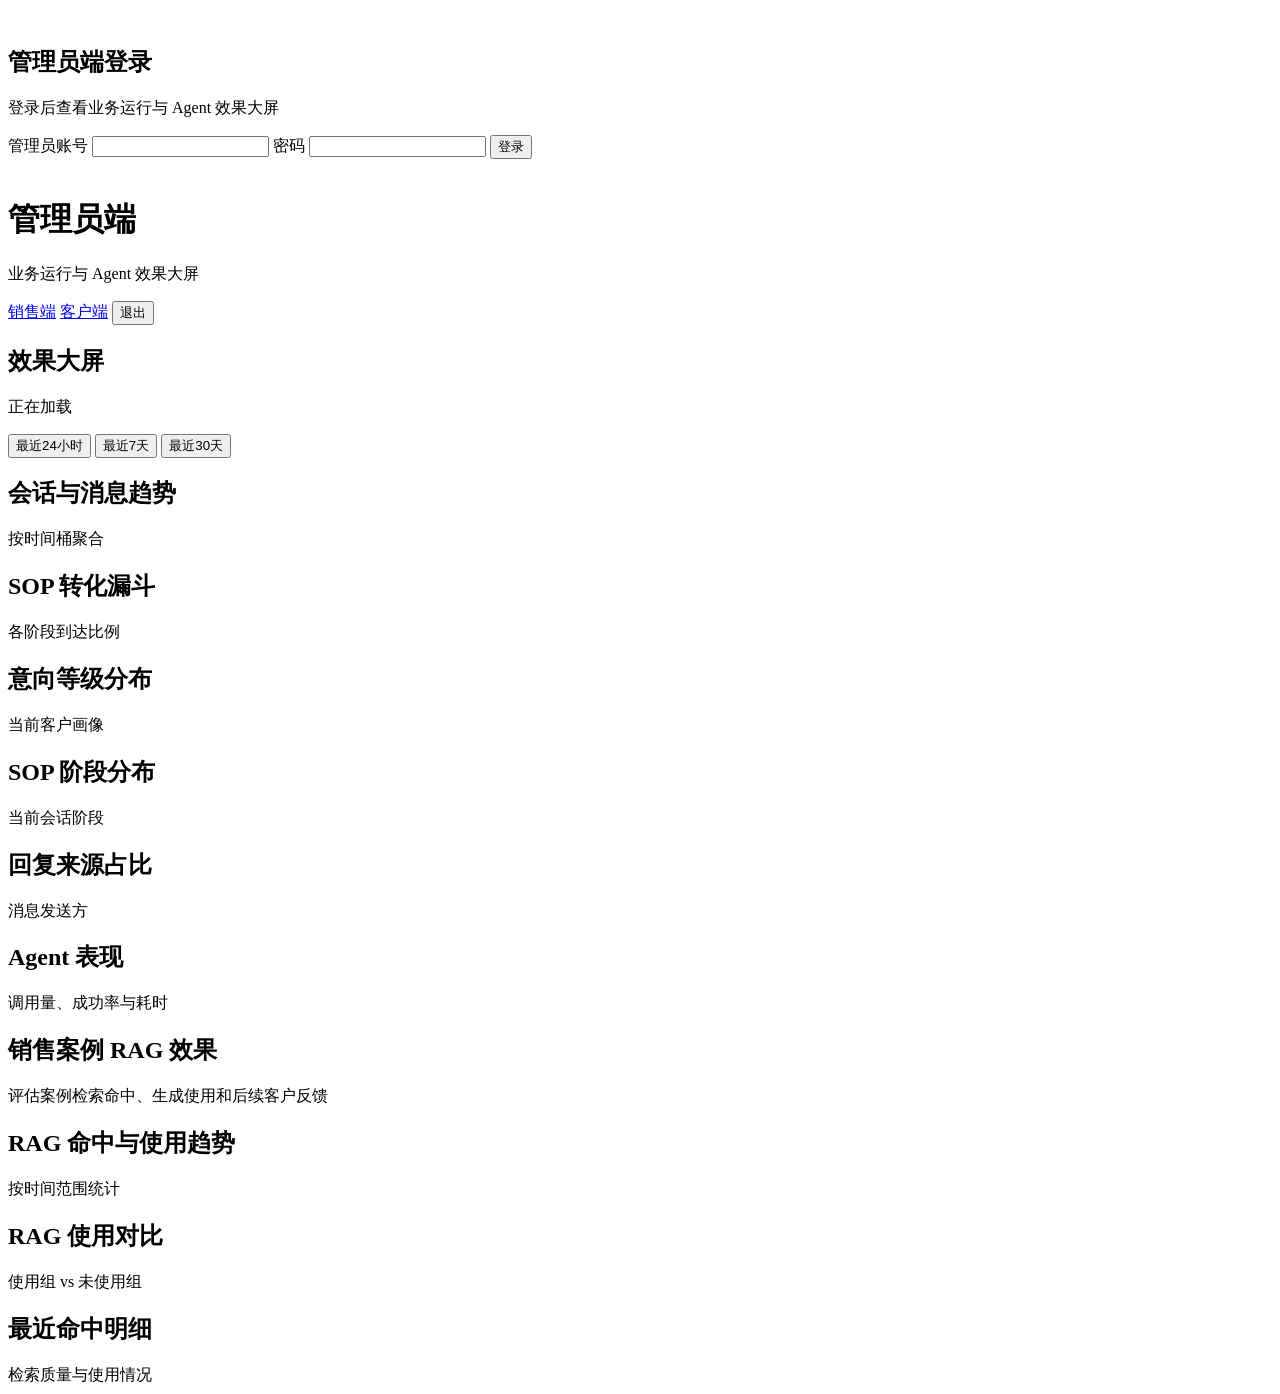
==== web/admin.html @ 331f29b1 "发布 Windows Python 演示版" ====
<!doctype html>
<html lang="zh-CN">
  <head>
    <meta charset="utf-8" />
    <meta name="viewport" content="width=device-width, initial-scale=1" />
    <title>Sales Agent 管理员端</title>
    <link rel="icon" href="/favicon.ico?v=20260507" type="image/svg+xml" />
    <link rel="stylesheet" href="/static/admin.css?v=20260623-admin-auth" />
  </head>
  <body>
    <section id="adminLoginView" class="admin-login-view" aria-label="管理员登录">
      <form id="adminLoginForm" class="admin-login-card">
        <div class="brand">
          <img src="/favicon.ico?v=20260507" alt="" />
          <div>
            <h1>管理员端登录</h1>
            <p>登录后查看业务运行与 Agent 效果大屏</p>
          </div>
        </div>
        <label class="admin-login-field">
          <span>管理员账号</span>
          <input id="adminUsername" type="text" autocomplete="username" required />
        </label>
        <label class="admin-login-field">
          <span>密码</span>
          <input id="adminPassword" type="password" autocomplete="current-password" required />
        </label>
        <p id="adminLoginError" class="login-error" hidden></p>
        <button id="adminLoginSubmit" type="submit">登录</button>
      </form>
    </section>

    <header class="admin-header">
      <div class="brand">
        <img src="/favicon.ico?v=20260507" alt="" />
        <div>
          <h1>管理员端</h1>
          <p>业务运行与 Agent 效果大屏</p>
        </div>
      </div>
      <nav class="top-links" aria-label="页面跳转">
        <a href="/sales">销售端</a>
        <a href="/customer">客户端</a>
        <button id="adminLogoutButton" type="button">退出</button>
      </nav>
    </header>

    <main class="admin-layout">
      <section class="toolbar" aria-label="时间范围">
        <div>
          <h2>效果大屏</h2>
          <p id="dashboardUpdatedAt">正在加载</p>
        </div>
        <div class="segmented" role="group" aria-label="时间范围">
          <button type="button" data-range="24h">最近24小时</button>
          <button type="button" data-range="7d" class="active">最近7天</button>
          <button type="button" data-range="30d">最近30天</button>
        </div>
      </section>

      <section id="summaryCards" class="summary-grid" aria-label="核心指标"></section>

      <section class="dashboard-grid">
        <article class="panel panel-wide">
          <header>
            <h2>会话与消息趋势</h2>
            <span>按时间桶聚合</span>
          </header>
          <div id="trafficChart" class="chart-box"></div>
        </article>

        <article class="panel">
          <header>
            <h2>SOP 转化漏斗</h2>
            <span>各阶段到达比例</span>
          </header>
          <div id="sopFunnel" class="funnel-box"></div>
        </article>

        <article class="panel">
          <header>
            <h2>意向等级分布</h2>
            <span>当前客户画像</span>
          </header>
          <div id="intentPie" class="pie-box"></div>
        </article>

        <article class="panel">
          <header>
            <h2>SOP 阶段分布</h2>
            <span>当前会话阶段</span>
          </header>
          <div id="stageBars" class="bar-box"></div>
        </article>

        <article class="panel">
          <header>
            <h2>回复来源占比</h2>
            <span>消息发送方</span>
          </header>
          <div id="sourcePie" class="pie-box"></div>
        </article>

        <article class="panel panel-wide">
          <header>
            <h2>Agent 表现</h2>
            <span>调用量、成功率与耗时</span>
          </header>
          <div id="agentTable" class="table-box"></div>
        </article>
      </section>

      <section class="rag-section">
        <div class="section-title">
          <div>
            <h2>销售案例 RAG 效果</h2>
            <p>评估案例检索命中、生成使用和后续客户反馈</p>
          </div>
        </div>
        <div id="ragSummaryCards" class="summary-grid compact"></div>
        <section class="dashboard-grid rag-grid">
          <article class="panel panel-wide">
            <header>
              <h2>RAG 命中与使用趋势</h2>
              <span>按时间范围统计</span>
            </header>
            <div id="ragTrendChart" class="chart-box"></div>
          </article>
          <article class="panel">
            <header>
              <h2>RAG 使用对比</h2>
              <span>使用组 vs 未使用组</span>
            </header>
            <div id="ragComparison" class="bar-box"></div>
          </article>
          <article class="panel panel-wide">
            <header>
              <h2>最近命中明细</h2>
              <span>检索质量与使用情况</span>
            </header>
            <div id="ragRecentTable" class="table-box"></div>
          </article>
        </section>
      </section>

    </main>

    <script src="/static/admin.js?v=windows-demo"></script>
  </body>
</html>
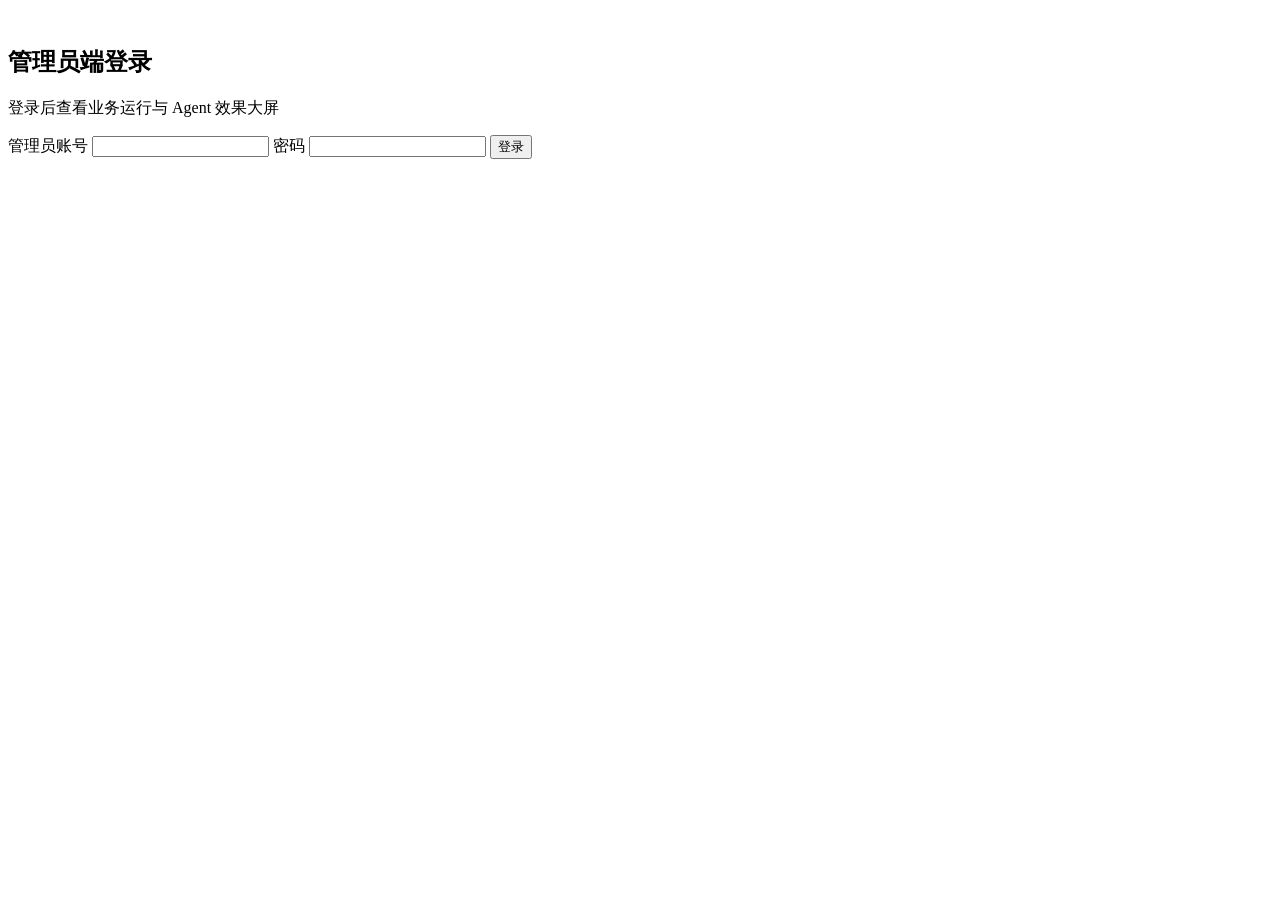
==== commit ce7e105a: "完善销售评测与独立知识快照" ====
--- a/web/admin.html
+++ b/web/admin.html
@@ -5,7 +5,7 @@
     <meta name="viewport" content="width=device-width, initial-scale=1" />
     <title>Sales Agent 管理员端</title>
     <link rel="icon" href="/favicon.ico?v=20260507" type="image/svg+xml" />
-    <link rel="stylesheet" href="/static/admin.css?v=20260623-admin-auth" />
+    <link rel="stylesheet" href="/static/admin.css?v=windows-demo-config-v2" />
   </head>
   <body>
     <section id="adminLoginView" class="admin-login-view" aria-label="管理员登录">
@@ -30,7 +30,7 @@
       </form>
     </section>
 
-    <header class="admin-header">
+    <header class="admin-header" hidden>
       <div class="brand">
         <img src="/favicon.ico?v=20260507" alt="" />
         <div>
@@ -45,7 +45,7 @@
       </nav>
     </header>
 
-    <main class="admin-layout">
+    <main class="admin-layout" hidden>
       <section class="toolbar" aria-label="时间范围">
         <div>
           <h2>效果大屏</h2>
@@ -56,6 +56,21 @@
           <button type="button" data-range="7d" class="active">最近7天</button>
           <button type="button" data-range="30d">最近30天</button>
         </div>
+      </section>
+
+      <section class="panel admin-config-panel" aria-label="运行配置">
+        <header>
+          <div>
+            <h2>运行配置</h2>
+            <span id="adminConfigPath">仅显示可安全修改的配置</span>
+          </div>
+          <div class="config-actions">
+            <button id="saveConfigButton" type="button">保存配置</button>
+            <button id="restartServiceButton" type="button">重启服务</button>
+          </div>
+        </header>
+        <div id="adminConfigForm" class="config-grid"></div>
+        <p id="adminConfigStatus" class="config-status" aria-live="polite"></p>
       </section>
 
       <section id="summaryCards" class="summary-grid" aria-label="核心指标"></section>
@@ -145,6 +160,6 @@
 
     </main>
 
-    <script src="/static/admin.js?v=windows-demo"></script>
+    <script src="/static/admin.js?v=windows-demo-config-v2"></script>
   </body>
 </html>
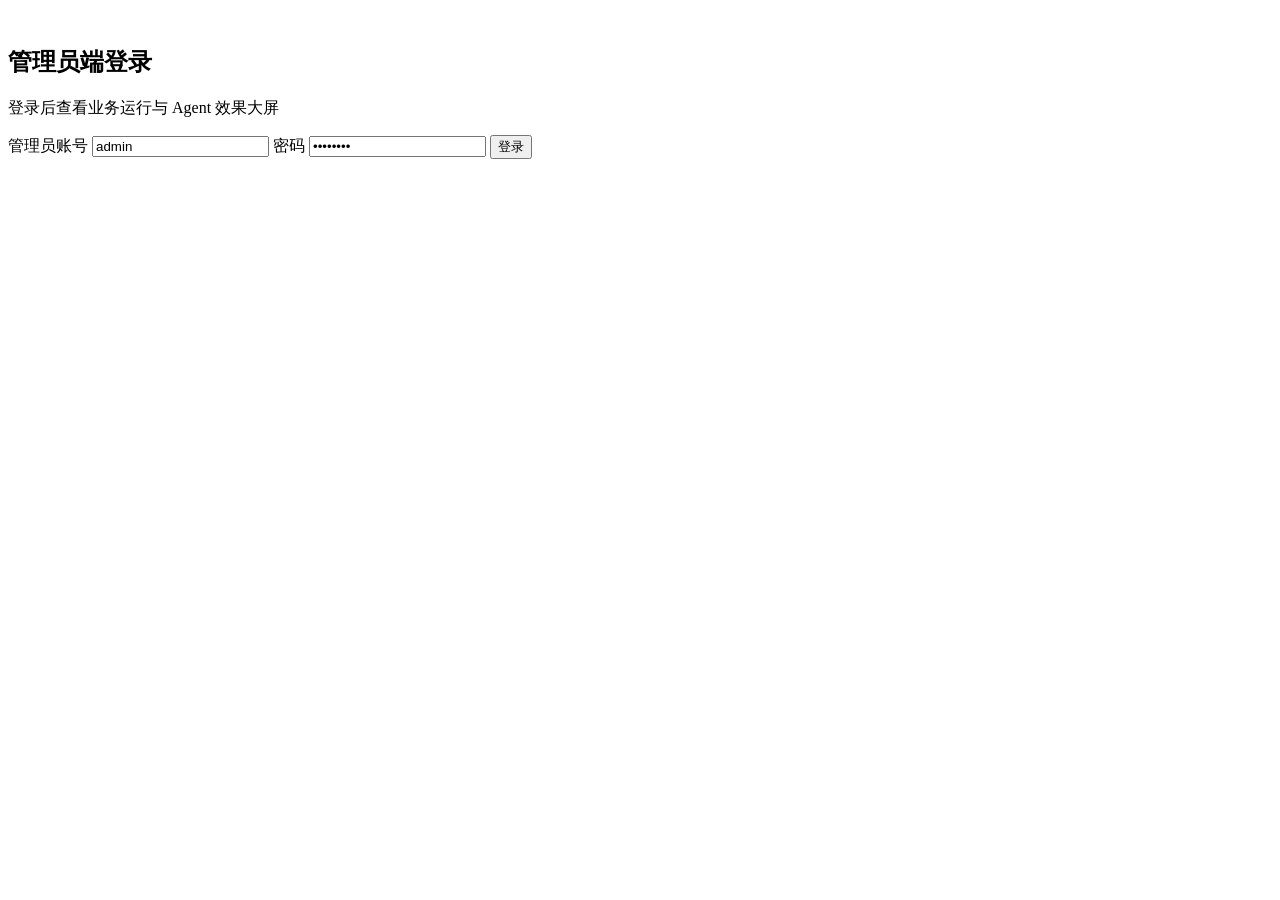
==== commit dcb9744c: "demo: 优化前端登录体验、SOP 超时推进脚本与提示词 - web/index.html/admin.html: 预填销售端和管理员端登录账号 - web/app.js/admin.js: 仅在登" ====
--- a/web/admin.html
+++ b/web/admin.html
@@ -19,11 +19,11 @@
         </div>
         <label class="admin-login-field">
           <span>管理员账号</span>
-          <input id="adminUsername" type="text" autocomplete="username" required />
+          <input id="adminUsername" type="text" autocomplete="username" value="admin" required />
         </label>
         <label class="admin-login-field">
           <span>密码</span>
-          <input id="adminPassword" type="password" autocomplete="current-password" required />
+          <input id="adminPassword" type="password" autocomplete="current-password" value="admin123" required />
         </label>
         <p id="adminLoginError" class="login-error" hidden></p>
         <button id="adminLoginSubmit" type="submit">登录</button>
@@ -56,21 +56,6 @@
           <button type="button" data-range="7d" class="active">最近7天</button>
           <button type="button" data-range="30d">最近30天</button>
         </div>
-      </section>
-
-      <section class="panel admin-config-panel" aria-label="运行配置">
-        <header>
-          <div>
-            <h2>运行配置</h2>
-            <span id="adminConfigPath">仅显示可安全修改的配置</span>
-          </div>
-          <div class="config-actions">
-            <button id="saveConfigButton" type="button">保存配置</button>
-            <button id="restartServiceButton" type="button">重启服务</button>
-          </div>
-        </header>
-        <div id="adminConfigForm" class="config-grid"></div>
-        <p id="adminConfigStatus" class="config-status" aria-live="polite"></p>
       </section>
 
       <section id="summaryCards" class="summary-grid" aria-label="核心指标"></section>
@@ -158,6 +143,21 @@
         </section>
       </section>
 
+      <section class="panel admin-config-panel" aria-label="运行配置">
+        <header>
+          <div>
+            <h2>运行配置</h2>
+            <span id="adminConfigPath">仅显示可安全修改的配置</span>
+          </div>
+          <div class="config-actions">
+            <button id="saveConfigButton" type="button">保存配置</button>
+            <button id="restartServiceButton" type="button">重启服务</button>
+          </div>
+        </header>
+        <div id="adminConfigForm" class="config-grid"></div>
+        <p id="adminConfigStatus" class="config-status" aria-live="polite"></p>
+      </section>
+
     </main>
 
     <script src="/static/admin.js?v=windows-demo-config-v2"></script>
